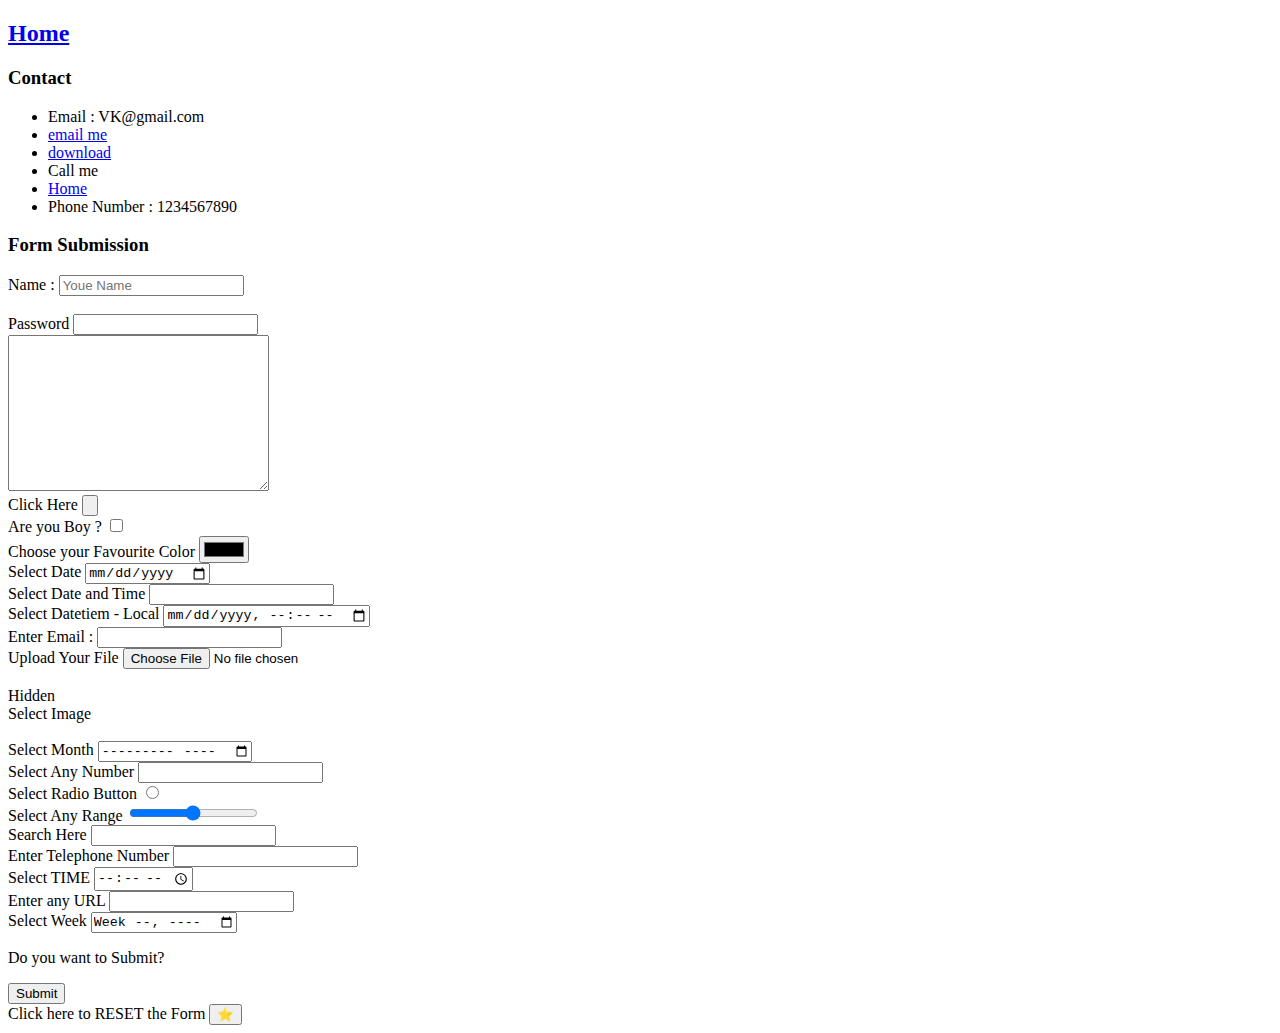
==== Contact.html @ 22aab506 "Update Contact.html" ====
<!DOCTYPE html>
<html lang="en" dir="ltr">

<head>
  <meta charset="utf-8">
  <title>Contact</title>
</head>

<body>
  <h2><a href="index.html">Home</a></h2>
  <h3>Contact</h3>
  <ul>
    <li>Email : VK@gmail.com</li>
    <li><a href="mailto:karthick.v369@gmail.com?subject=feedback">email me</a></li>
    <li><a href="data:" download="Profile Image.png">download</a></li>
    <li><a href="Tel:+917032299729"></a>Call me</li>
    <!--
        Here we are using Rel="noreferrer" and rel="noopener" to avoid window.opener API which is vunerability Issue-->
    <li><a href="#" target="_blank" rel="noreferrer" rel="noopener">Home</a></li>
    <li>Phone Number : 1234567890</li>
  </ul>

  <h3>Form Submission</h3>
  <form action="mailto:info@gmail.com" method="post" enctype="utf-8">
    <label for="#">Name :</label>
    <input type="text" name="Your Name" value="" required placeholder="Youe Name "><br><br>
    <label for="#">Password</label>
    <input type="password" name="" value=""><br>
    <textarea name="name" rows="10" cols="30"></textarea><br>
    <label for="#">Click Here </label>
    <input type="button" name="Hello" value=""><br>
    <label for="#">Are you Boy ?</label>
    <input type="checkbox" name="" value=""><br>
    <label for="#">Choose your Favourite Color</label>
    <input type="color" name="" value=""><br>
    <label for="#">Select Date</label>
    <input type="date" name="" value=""><br>
    <label for="#">Select Date and Time</label>
    <input type="datetime" name="" value=""><br>
    <label for="#">Select Datetiem - Local</label>
    <input type="datetime-local" name="" value=""><br>
    <label for="#">Enter Email :</label>
    <input type="email" name="Your Email ID" value=""><br>
    <label for="#">Upload Your File </label>
    <input type="file" name="" value=""><br><br>
    <label for="#">Hidden</label>
    <input type="hidden" name="" value=""><br>
    <label for="#">Select Image</label>
    <input type="image" name="" value="" src="profile image.png"><br><br>
    <label for="#">Select Month</label>
    <input type="month" name="" value=""><br>
    <label for="#">Select Any Number</label>
    <input type="number" name="" value=""><br>
    <label for="#">Select Radio Button</label>
    <input type="radio" name="" value=""><br>
    <label for="#">Select Any Range</label>
    <input type="range" name="" value=""><br>
    <label for="#">Search Here </label>
    <input type="search" name="" value=""><br>
    <label for="#">Enter Telephone Number </label>
    <input type="tel" name="" value=""><br>
    <label for="#">Select TIME</label>
    <input type="time" name="" value=""><br>
    <label for="#">Enter any URL </label>
    <input type="url" name="" value=""><br>
    <label for="#">Select Week</label>
    <input type="week" name="" value=""><br>
    <p>Do you want to Submit?</p>
    <input type="submit" name=""><br>
    <label for="#">Click here to RESET the Form</label>
    <input type="reset" name="" value="⭐">

  </form>

</body>

</html>
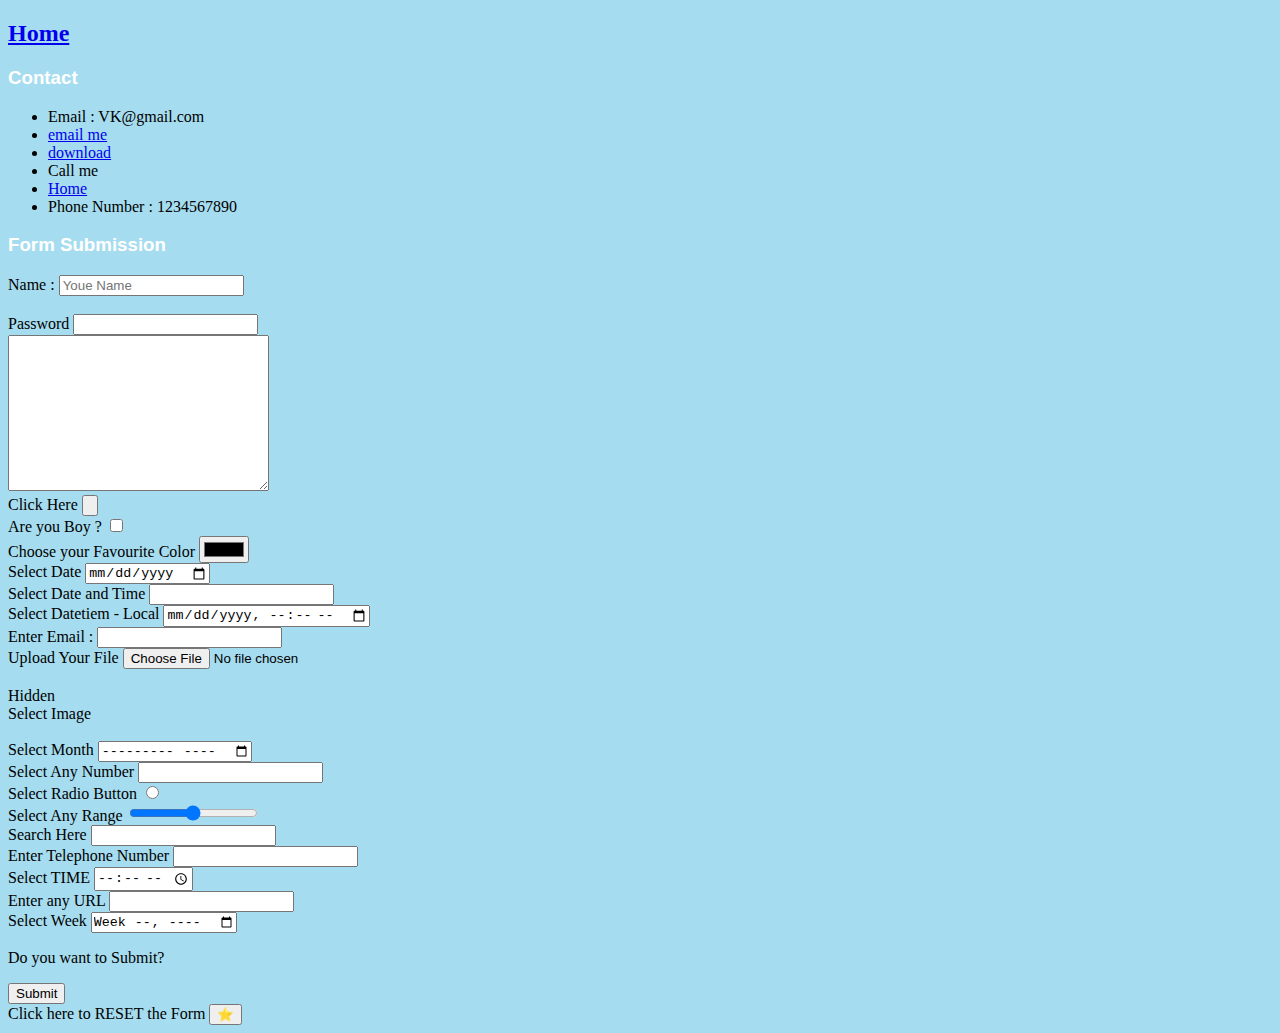
==== commit ff8aa986: "Update Contact.html" ====
--- a/Contact.html
+++ b/Contact.html
@@ -3,7 +3,9 @@
 
 <head>
   <meta charset="utf-8">
+  <meta name="viewport" content="width=device-width, initial-scale=1.0">
   <title>Contact</title>
+  <link rel="stylesheet" href="styles.css">
 </head>
 
 <body>
@@ -46,7 +48,7 @@
     <label for="#">Hidden</label>
     <input type="hidden" name="" value=""><br>
     <label for="#">Select Image</label>
-    <input type="image" name="" value="" src="profile image.png"><br><br>
+    <input type="image" name="" value="" src="Images/profile image.png"><br><br>
     <label for="#">Select Month</label>
     <input type="month" name="" value=""><br>
     <label for="#">Select Any Number</label>
--- a/styles.css
+++ b/styles.css
@@ -0,0 +1,24 @@
+body {
+  background-color: #a6dcef;
+}
+hr{
+
+  border-style:none;
+  border-top-style:dotted;
+  border-color:white;
+  border-width:8px;
+  width:80px;
+}
+
+h1
+{
+  color:white;
+  font-family: 'Roboto', sans-serif;
+}
+
+
+h3
+{
+  color:white;
+  font-family: 'Roboto', sans-serif;
+}
